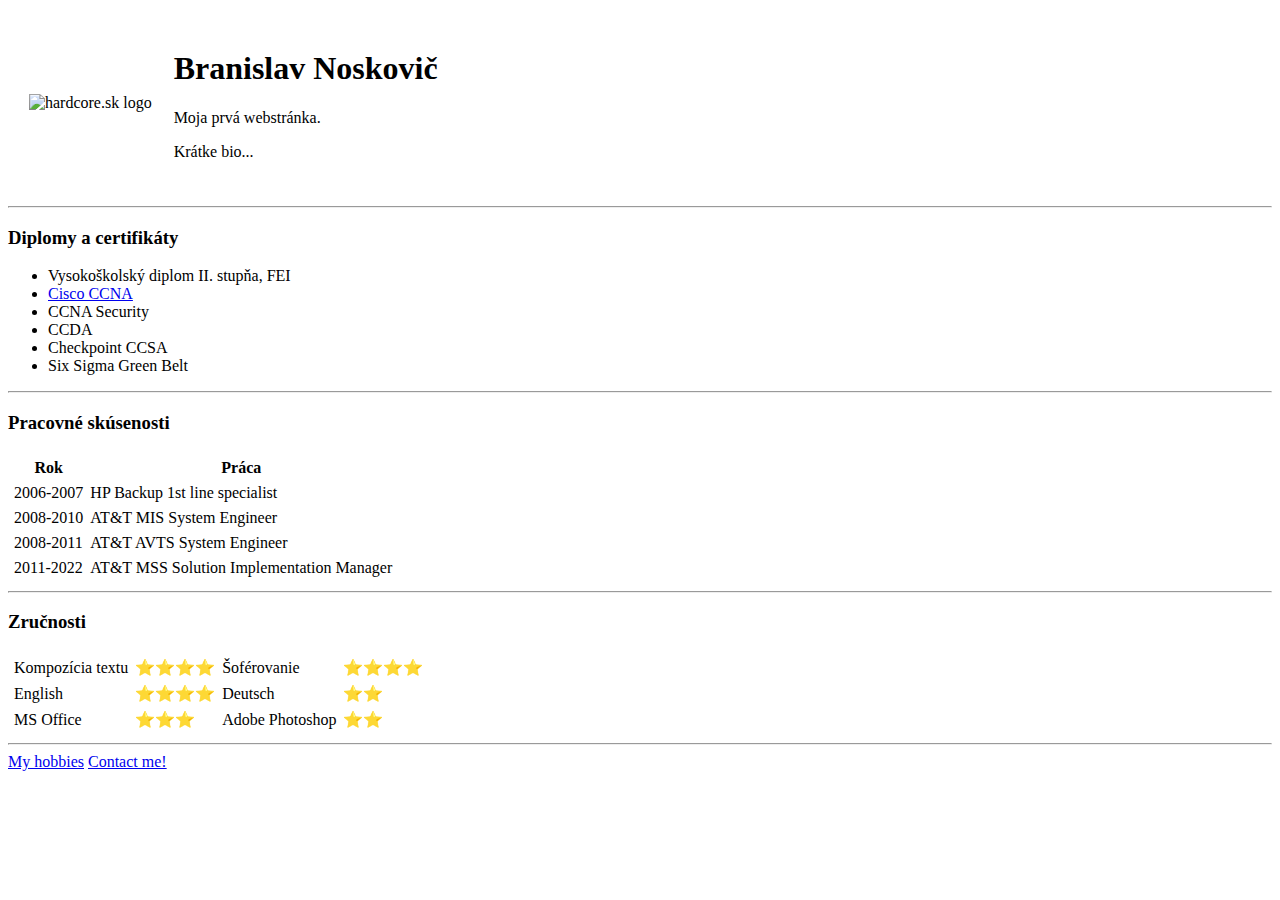
==== index.html @ ee726c65 "Add files via upload" ====
<!DOCTYPE html>
<html lang="en" dir="ltr">

<head>
  <meta charset="utf-8">
  <title>🗡bio</title>
  <link rel="stylesheet" href="css/styles.css">

</head>

<body>
  <table cellspacing="20">
    <tr>
      <td><img src="images/bc-modified.png" alt="hardcore.sk logo" height="200px"></td>
      <td>
        <h1> Branislav Noskovič </h1>
        <p> Moja prvá webstránka.</p>
        <p>Krátke bio...</p>
      </td>
    </tr>
  </table>
  <hr>
  <h3>Diplomy a certifikáty</h3>
  <ul>
    <li>Vysokoškolský diplom II. stupňa, FEI</li>
    <li><a href="https://www.cisco.com/">Cisco CCNA</a></li>
    <li>CCNA Security</li>
    <li>CCDA</li>
    <li>Checkpoint CCSA</li>
    <li>Six Sigma Green Belt</li>
  </ul>
  <hr>
  <h3>Pracovné skúsenosti</h3>
  <table cellspacing="5">
    <thead>
      <tr>
        <th>Rok</th>
        <th>Práca</th>
      </tr>
    </thead>
    <tr>
      <td>2006-2007</td>
      <td>HP Backup 1st line specialist</td>
    </tr>
    <tr>
      <td>2008-2010</td>
      <td>AT&T MIS System Engineer</td>
    </tr>
    <tr>
      <td>2008-2011</td>
      <td>AT&T AVTS System Engineer</td>
    </tr>
    <tr>
      <td>2011-2022</td>
      <td>AT&T MSS Solution Implementation Manager</td>
    </tr>
  </table>
  <hr>
  <h3>Zručnosti</h3>
  <table cellspacing="5">
    <tr>
      <td>Kompozícia textu</td>
      <td>⭐⭐⭐⭐</td>
      <td>Šoférovanie</td>
      <td>⭐⭐⭐⭐</td>
    </tr>
    <tr>
      <td>English</td>
      <td>⭐⭐⭐⭐</td>
      <td>Deutsch</td>
      <td>⭐⭐</td>
    </tr>
    <tr>
      <td>MS Office</td>
      <td>⭐⭐⭐</td>
      <td>Adobe Photoshop</td>
      <td>⭐⭐</td>
    </tr>
  </table>
  <hr>
  <a href="hobbies.html">My hobbies</a>
  <a href="contacts.html">Contact me!</a>
</body>

</html>
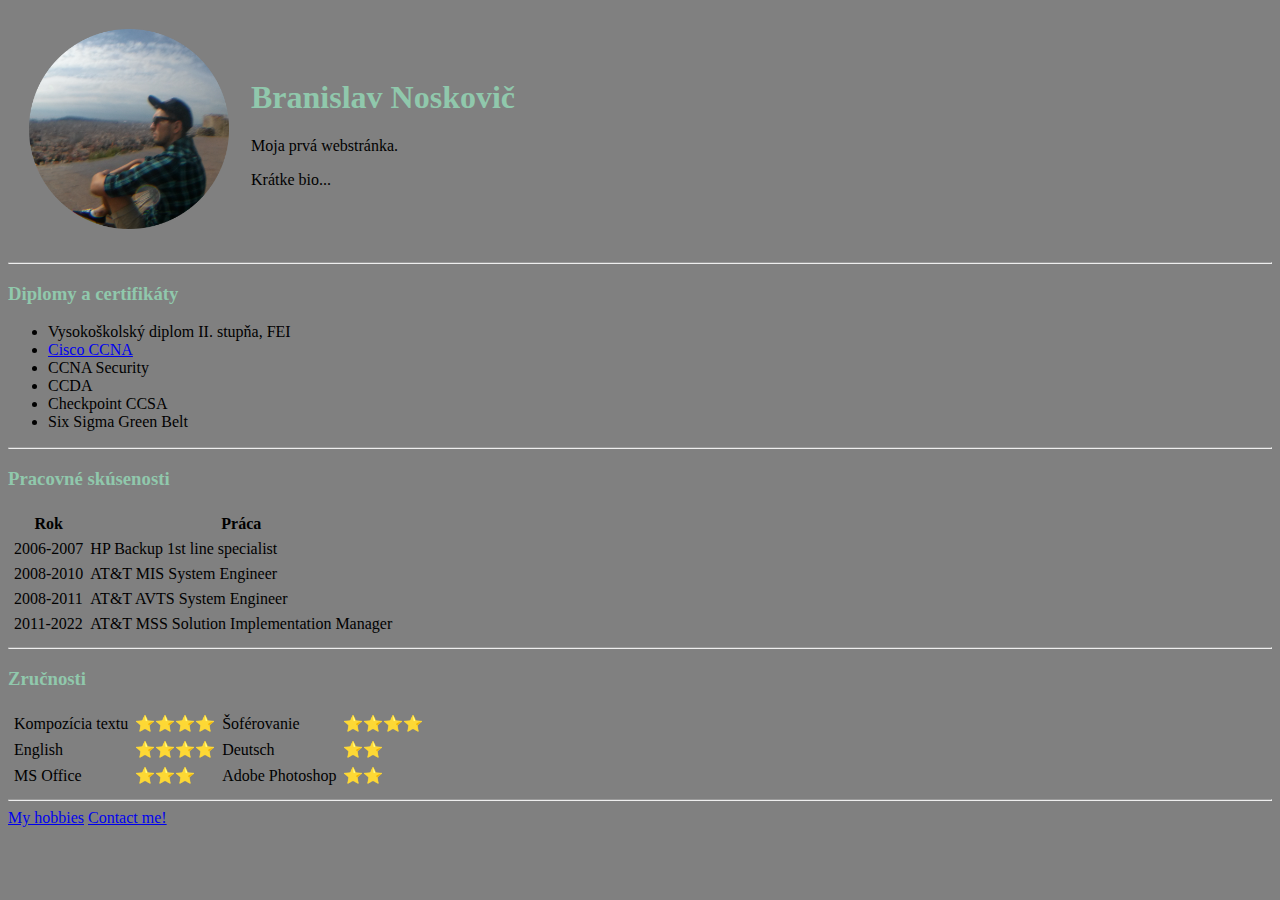
==== commit a9ddce05: "Update index.html" ====
--- a/index.html
+++ b/index.html
@@ -4,7 +4,7 @@
 <head>
   <meta charset="utf-8">
   <title>🗡bio</title>
-  <link rel="stylesheet" href="css/styles.css">
+  <link rel="stylesheet" href="/css/styles.css">
 
 </head>
 
--- a/css/styles.css
+++ b/css/styles.css
@@ -0,0 +1,21 @@
+body {
+  background-color: grey;
+}
+
+/*hr {
+  border-style: dotted;
+  border-left: 0px;
+  border-right: 0px;
+  border-bottom: 0px;
+  border-width: 5px;
+  border-color: grey;
+  width: 4%
+}*/
+
+h1 {
+  color: #90C8AC;
+}
+
+h3 {
+  color: #90C8AC;
+}
